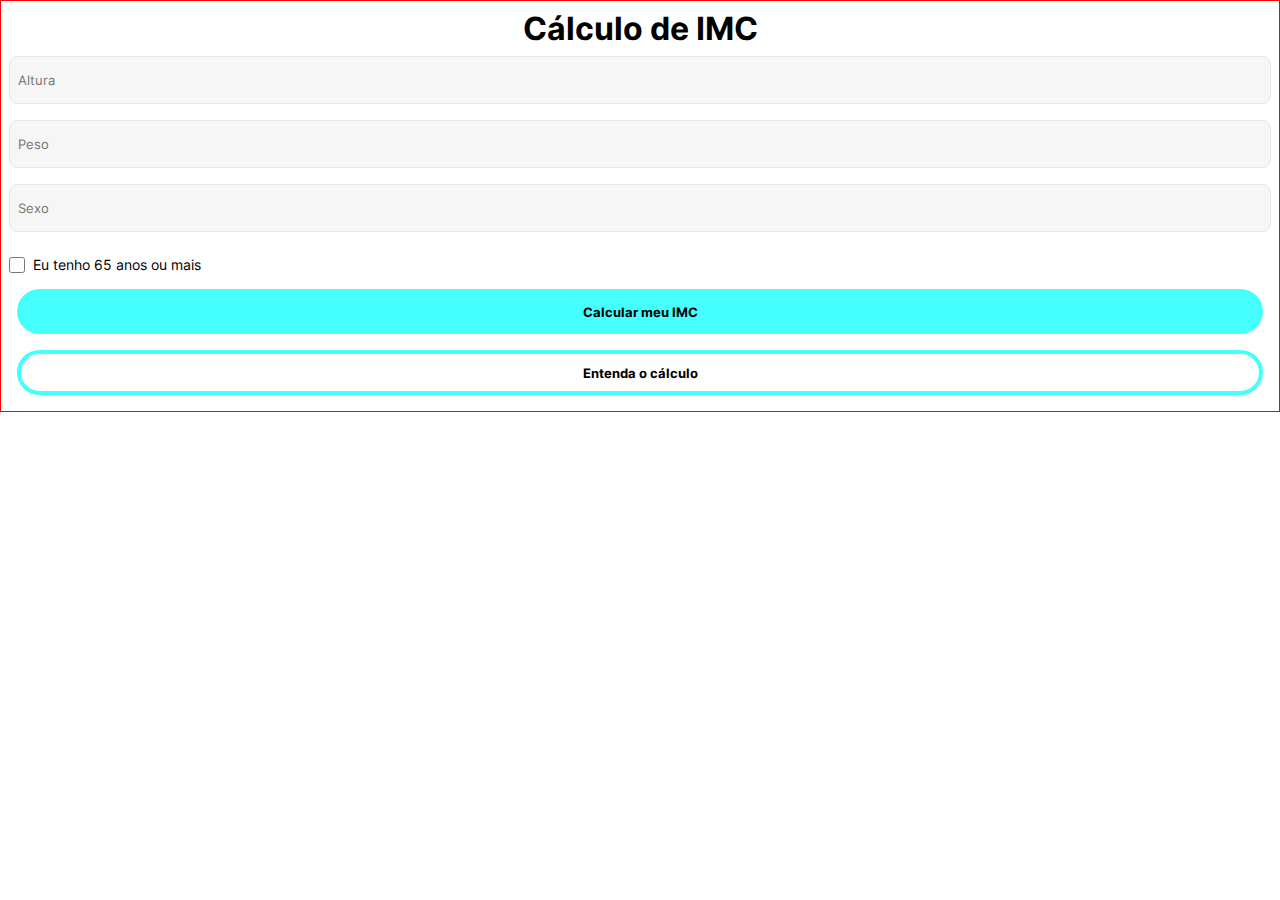
==== index.html @ 25c58a54 "Add inter-font.ttf and update app.css and index.html" ====
<!DOCTYPE html>
<html lang="en">

<head>
    <meta charset="UTF-8">
    <meta name="viewport" content="width=device-width, initial-scale=1.0">
    <link rel="stylesheet" href="css/app.css">
    <title>IMC</title>
</head>

<body>
    <form action="history.html" class="imc-main-form">
        <h1 id="main-form-header">Cálculo de IMC</h1>
        <input class="input-text" placeholder="Altura" />
        <input class="input-text" placeholder="Peso" />
        <input class="input-text" placeholder="Sexo" />
        <div class="sixty-years-input">
            <input id="sixty-years-check" type="checkbox" />
            <span>Eu tenho 65 anos ou mais</span>
        </div>
        <input class="primary-btn" type="submit" value="Calcular meu IMC" />
        <input class="secondary-btn" type="button" value="Entenda o cálculo" />
    </form>
</body>

</html>
---- css/app.css ----
@font-face {
    font-family: inter;
    src: url('../assets/inter-font.ttf');
}

* { margin: 0; font-family: inter; }

.imc-main-form {
    display: flex;
    flex-direction: column;
    align-items: stretch;
    border: 1px solid red;
    padding: 8px;
}

#main-form-header {
    align-self: center;
}

.input-text {
    height: 30px;
    border-radius: 8px;
    border: 1px solid #E8E8E8;
    color: #BDBDBD;
    background-color: #F6F6F6;
    padding: 8px;
    margin: 8px 0;
}

#sixty-years-check {
    width: 16px;
    height: 16px;
    margin-right: 8px;
}

.sixty-years-input {
    display: flex;
    align-items: center;
    font-size: 0.875em;
    margin-top: 16px;
    margin-bottom: 8px;
}

input[type=button], input[type=submit] {
    margin: 8px;
    height: 45px;
    border-radius: 100px;
    font-weight: bold;
    cursor :pointer;
}

.primary-btn {
    background-color: #45FEFE;
    border-style: none;
}

.secondary-btn {
    background-color: white;
    border: 4px solid #45FEFE;
}
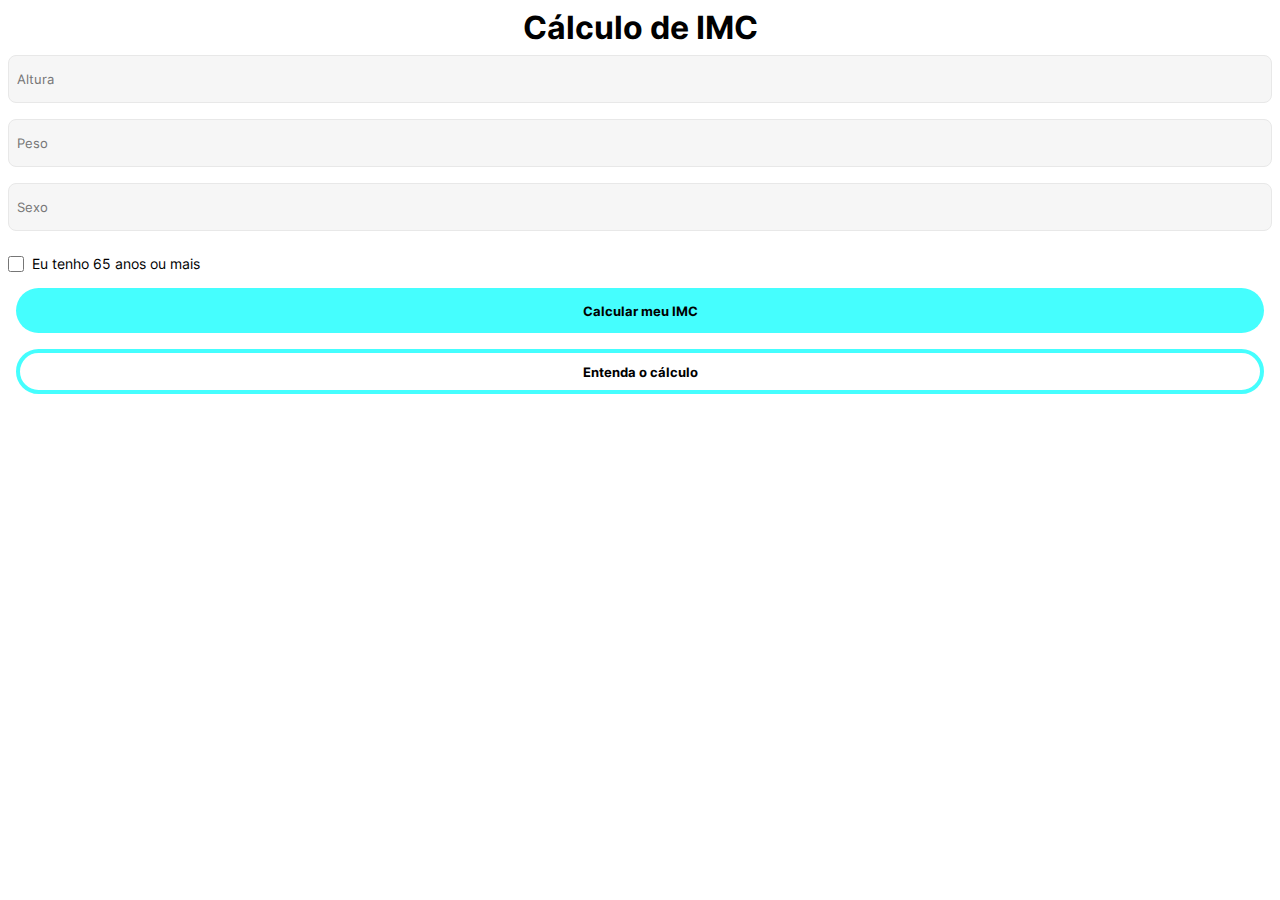
==== commit 76da1033: "add history page" ====
--- a/index.html
+++ b/index.html
@@ -9,10 +9,10 @@
 </head>
 
 <body>
-    <form action="history.html" class="imc-main-form">
+    <form action="history.html" class="page-structure">
         <h1 id="main-form-header">Cálculo de IMC</h1>
-        <input class="input-text" placeholder="Altura" />
-        <input class="input-text" placeholder="Peso" />
+        <input class="input-text" type="number" placeholder="Altura" />
+        <input class="input-text" type="number" placeholder="Peso" />
         <input class="input-text" placeholder="Sexo" />
         <div class="sixty-years-input">
             <input id="sixty-years-check" type="checkbox" />
--- a/css/app.css
+++ b/css/app.css
@@ -6,11 +6,12 @@
 
 * { margin: 0; font-family: inter; }
 
-.imc-main-form {
+hr { border-style: solid; border-color: #E8E8E8; }
+
+.page-structure {
     display: flex;
     flex-direction: column;
     align-items: stretch;
-    border: 1px solid red;
     padding: 8px;
 }
 
@@ -23,6 +24,7 @@
     border-radius: 8px;
     border: 1px solid #E8E8E8;
     color: #BDBDBD;
+    font-weight: 400;
     background-color: #F6F6F6;
     padding: 8px;
     margin: 8px 0;
@@ -58,4 +60,68 @@
 .secondary-btn {
     background-color: white;
     border: 4px solid #45FEFE;
+}
+
+.imc-logo {
+    display: flex;
+    justify-content: center;
+    padding: 16px;
+    border-radius: 24px;
+    border: 4px solid #45FEFE;
+    width: 80px;
+    height: 80px;
+}
+
+.imc-img-logo {
+    object-fit: contain;
+}
+
+#history-header {
+    display: flex;
+    flex-direction: column;
+    align-items: center;
+    gap: 16px;
+    margin: 16px 0;
+}
+
+#history-search {
+    display: flex;
+    flex-direction: column;
+    align-items: stretch;
+}
+
+.search-input {
+    border-radius: 20px;
+}
+
+.search-result {
+    display: flex;
+    justify-content: stretch;
+    align-items: flex-start;
+    gap: 16px;
+    margin: 8px 0;
+}
+
+.search-result-img {
+    background-color: #F6F6F6;
+    width: 85px;
+    height: 50px;
+    border-radius: 8px;
+    border-style: none;
+}
+
+.search-result-txt {
+    display: flex;
+    flex-flow: column nowrap;
+    gap: 8px;
+}
+
+.search-result-txt-header {
+    display: flex;
+    justify-content: space-between;
+}
+
+.result-header-time-old {
+    font-weight: 300;
+    color: #BDBDBD;
 }